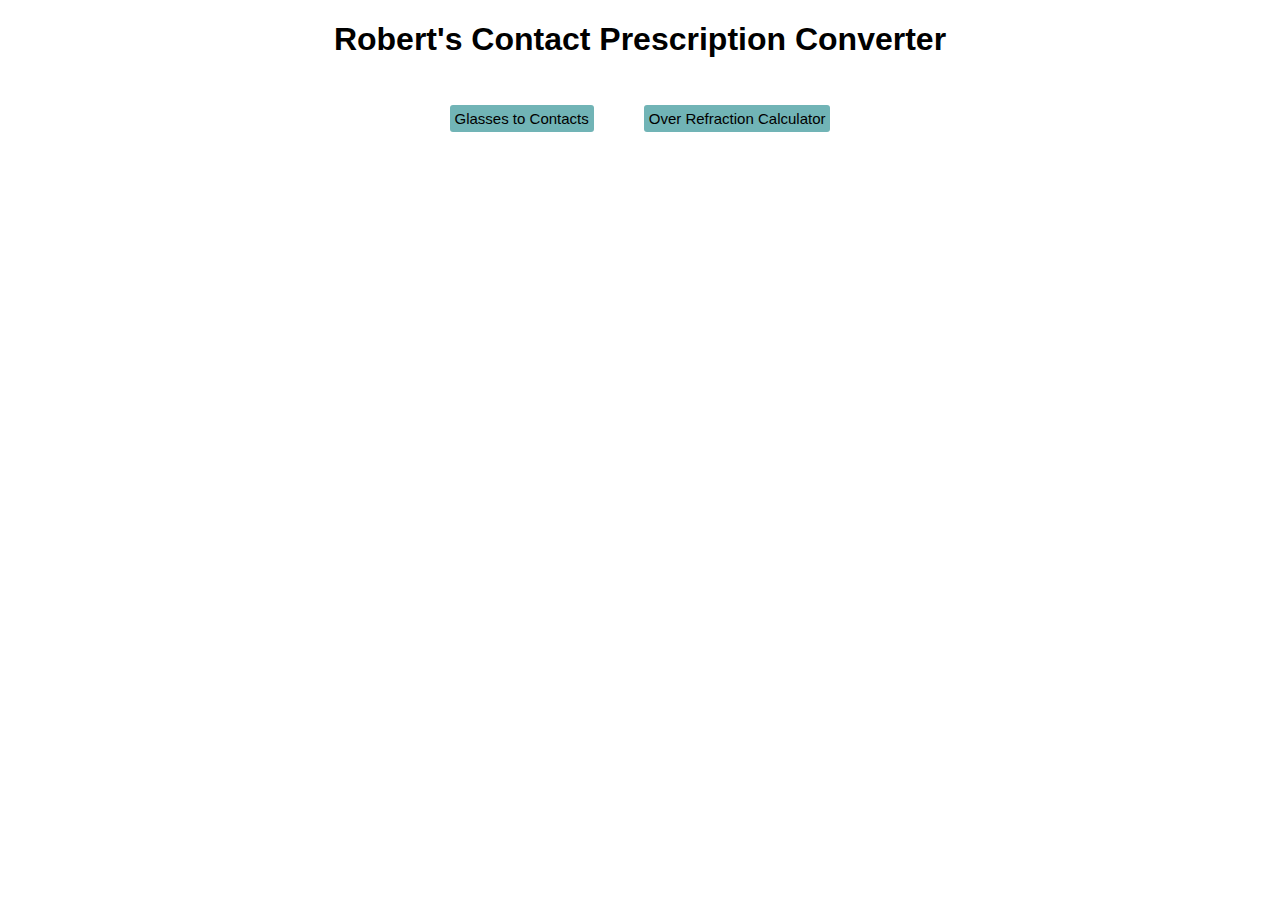
==== index.html @ 155d65dd "Add files via upload" ====
<!DOCTYPE html>
<html lang="en" >
    <head>
        <meta charset="UTF-8">
        <title>CodePen - cl over refraction calculator</title>
        <link rel="stylesheet" href="./style.css">
    </head>
    <body>
        <h1>Robert's Contact Prescription Converter</h1>
        <div class="homeNav">
            <a href="./glrxtoclrx.html">Glasses to Contacts</a>
            <a href="./clrxoverrefraction.html">Over Refraction Calculator</a>
        </div>
    </body>
</html>
---- style.css ----
body {
    font-family: sans-serif;
    width: 60%;
    margin: 10px auto;
}

h1 {
    text-align: center;
    font-family: sans-serif;
}

.homeNav {
    display: flex;
    margin: auto;
    width: fit-content;
}

a, .submit {
    margin: 25px;
    color: black;
    background-color: rgb(113, 180, 182);
    text-decoration: none;
    padding: 5px;
    border-radius: 3px;
    font-size: 15px;
    font-family: sans-serif;
}

table {
    margin: 20px auto;
    width: 350px;
}

input {
    width: 44px;
    margin: auto;
    display: block;
}

td, th {
    text-align: center;
    width: 100px;
}

.submit {
    border: 0;
    margin: auto;
    display: block;
}

p {
    margin: 0;
}

.back {
    margin: 15%;
}
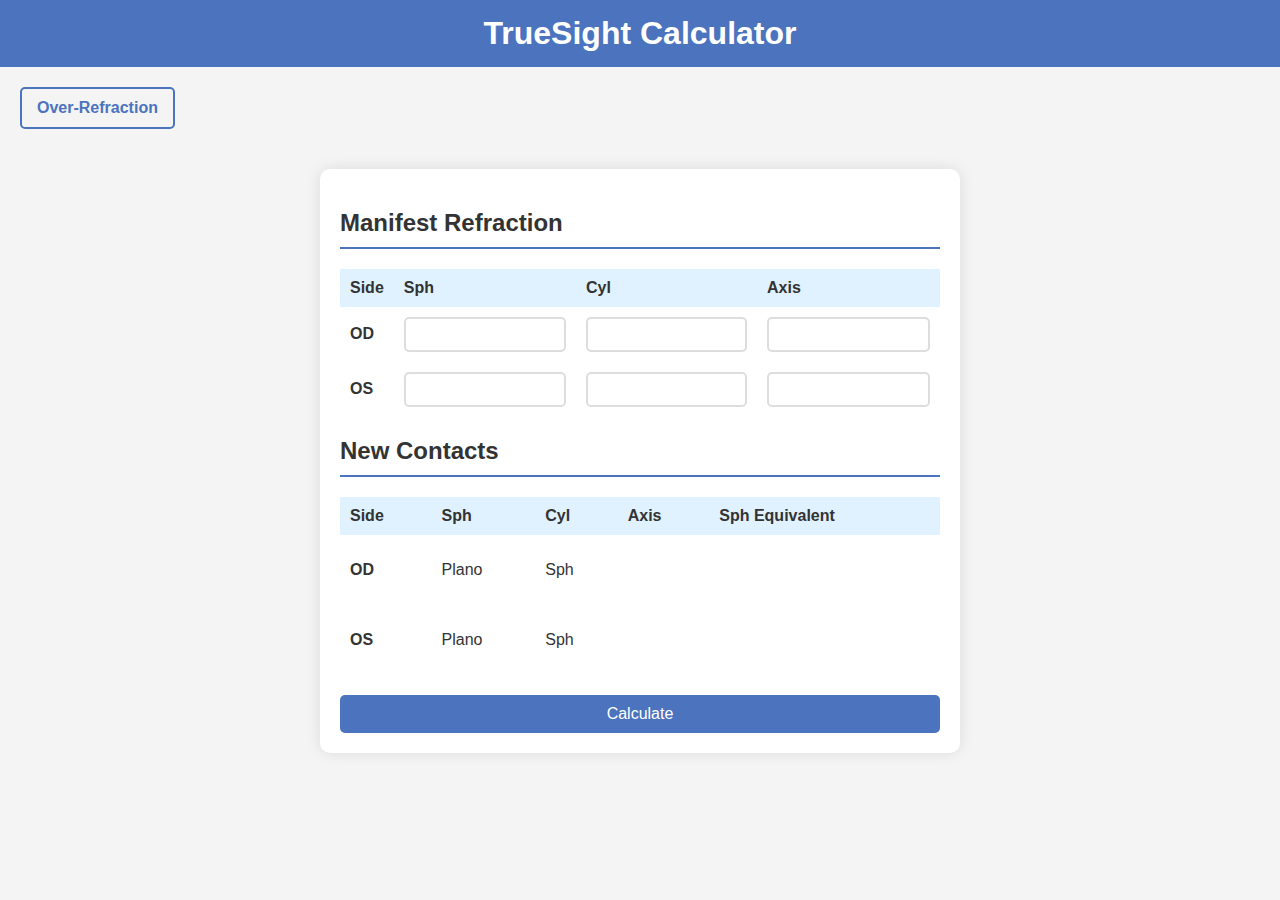
==== commit d0d5cd3f: "ChatGPT aided facelift" ====
--- a/index.html
+++ b/index.html
@@ -2,14 +2,66 @@
 <html lang="en" >
     <head>
         <meta charset="UTF-8">
-        <title>CodePen - cl over refraction calculator</title>
-        <link rel="stylesheet" href="./style.css">
+        <title>TrueSight | SRx to CLRx</title>
+        <link rel="stylesheet" href="./test-style.css">
     </head>
     <body>
-        <h1>Robert's Contact Prescription Converter</h1>
-        <div class="homeNav">
-            <a href="./glrxtoclrx.html">Glasses to Contacts</a>
-            <a href="./clrxoverrefraction.html">Over Refraction Calculator</a>
+        <header>
+            <h1>TrueSight Calculator</h1>
+            <!-- <img src="./contact-lens.png" alt="Placeholder Logo"> -->
+        </header>
+        <a href="./or.html">Over-Refraction</a>
+        <div class="calculator">
+            <h2>Manifest Refraction</h2>
+            <table>
+                <tr>
+                    <th>Side</th>
+                    <th>Sph</th>
+                    <th>Cyl</th>
+                    <th>Axis</th>
+                </tr>
+                <tr>
+                    <td class="bold">OD</td>
+                    <td><input type=text id="sphOD"></td>
+                    <td><input type=text id="cylOD"></td>
+                    <td><input type=text id="axisOD"></td>
+                </tr>
+                <tr>
+                    <td class="bold">OS</td>
+                    <td><input type=text id="sphOS"></td>
+                    <td><input type=text id="cylOS"></td>
+                    <td><input type=text id="axisOS"></td>
+                </tr>
+            </table>
+            <h2>New Contacts</h2>
+            <table>
+                <tr>
+                    <th>Side</th>
+                    <th>Sph</th>
+                    <th>Cyl</th>
+                    <th>Axis</th>
+                    <th>Sph Equivalent</th>
+                </tr>
+                <tr>
+                    <td class="bold">OD</td>
+                    <td><p id="newSphOD">Plano</p></td>
+                    <td><p id="newCylOD">Sph</p></td>
+                    <td><p id="newAxisOD"></p></td>
+                    <td><p id="sphEquivOD"></p></td>
+                </tr>
+                <tr>
+                    <td class="bold">OS</td>
+                    <td><p id="newSphOS">Plano</p></td>
+                    <td><p id="newCylOS">Sph</p></td>
+                    <td><p id="newAxisOS"></p></td>
+                    <td><p id="sphEquivOS"></p></td>
+                </tr>
+            </table>
+            <button onclick="convertToClrx()" class="submit">Calculate</button>
         </div>
+        
+
+
+        <script  src="./script.js"></script>
     </body>
 </html>--- a/test-style.css
+++ b/test-style.css
@@ -0,0 +1,101 @@
+/* style.css */
+
+body {
+    font-family: Arial, sans-serif;
+    background-color: #f4f4f4;
+    color: #333;
+    margin: 0;
+    padding: 0;
+}
+
+header {
+    background-color: #4B73BE;
+    color: white;
+    padding: 15px;
+    text-align: center;
+}
+
+header h1 {
+    margin: 0;
+}
+
+header img {
+    max-width: 100px;
+    margin-top: 10px;
+}
+
+a {
+    display: inline-block;
+    margin: 20px;
+    text-decoration: none;
+    color: #4B73BE;
+    font-weight: bold;
+    padding: 10px 15px;
+    border: 2px solid #4B73BE;
+    border-radius: 5px;
+    transition: background-color 0.3s ease;
+}
+
+a:hover {
+    background-color: #4B73BE;
+    color: white;
+}
+
+.calculator {
+    background: white;
+    margin: 20px auto;
+    padding: 20px;
+    max-width: 600px;
+    border-radius: 10px;
+    box-shadow: 0px 0px 15px rgba(0, 0, 0, 0.1);
+}
+
+h2 {
+    color: #333;
+    border-bottom: 2px solid #4B73BE;
+    padding-bottom: 10px;
+    margin-bottom: 20px;
+}
+
+table {
+    width: 100%;
+    border-collapse: collapse;
+    margin-bottom: 20px;
+}
+
+th, td {
+    padding: 10px;
+    text-align: left;
+}
+
+th {
+    background-color: #E0F2FF;
+}
+
+input[type="text"] {
+    width: 100%;
+    padding: 8px;
+    box-sizing: border-box;
+    border: 2px solid #ddd;
+    border-radius: 5px;
+}
+
+button.submit {
+    width: 100%;
+    padding: 10px;
+    background-color: #4B73BE;
+    color: white;
+    border: none;
+    border-radius: 5px;
+    font-size: 16px;
+    cursor: pointer;
+    transition: background-color 0.3s ease;
+}
+
+button.submit:hover {
+    background-color: #0056B3;
+}
+
+.bold {
+    font-weight: bold;
+}
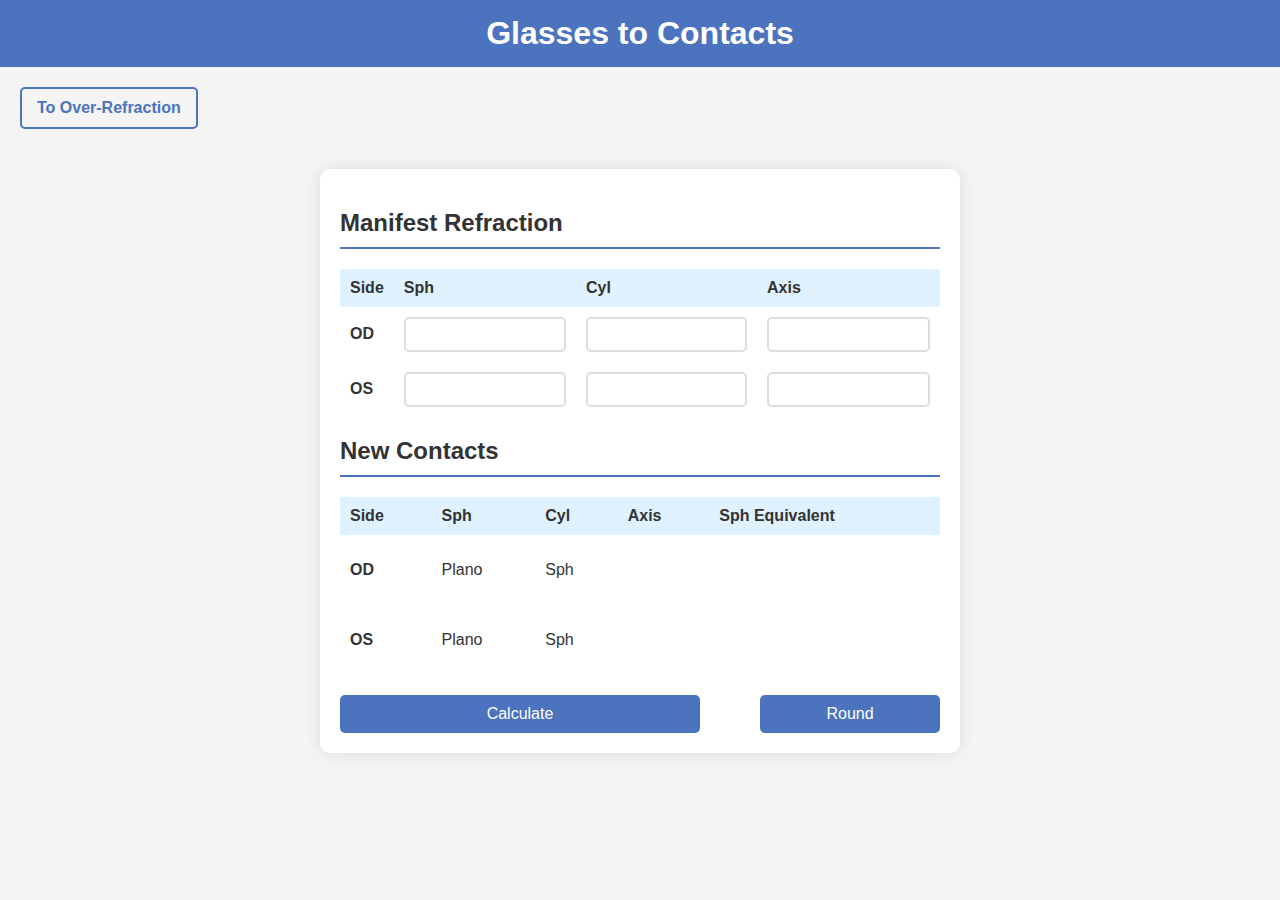
==== commit 3d7ec4a4: "Creating a rounding function and sph equivilant function" ====
--- a/index.html
+++ b/index.html
@@ -7,10 +7,10 @@
     </head>
     <body>
         <header>
-            <h1>TrueSight Calculator</h1>
+            <h1>Glasses to Contacts</h1>
             <!-- <img src="./contact-lens.png" alt="Placeholder Logo"> -->
         </header>
-        <a href="./or.html">Over-Refraction</a>
+        <a href="./or.html">To Over-Refraction</a>
         <div class="calculator">
             <h2>Manifest Refraction</h2>
             <table>
@@ -57,7 +57,10 @@
                     <td><p id="sphEquivOS"></p></td>
                 </tr>
             </table>
-            <button onclick="convertToClrx()" class="submit">Calculate</button>
+            <div class="buttons">
+                <button onclick="convertToClrx()" class="submit">Calculate</button>
+                <button onclick="roundClrx()" class="round">Round</button>
+            </div>
         </div>
         
 
--- a/test-style.css
+++ b/test-style.css
@@ -80,8 +80,7 @@
     border-radius: 5px;
 }
 
-button.submit {
-    width: 100%;
+button.submit, button.round {
     padding: 10px;
     background-color: #4B73BE;
     color: white;
@@ -92,7 +91,20 @@
     transition: background-color 0.3s ease;
 }
 
-button.submit:hover {
+button.submit {
+    width: 60%;
+}
+
+button.round {
+    width: 30%;
+}
+
+.buttons {
+    display: flex;
+    justify-content: space-between;
+}
+
+button.submit:hover, button.round:hover {
     background-color: #0056B3;
 }
 
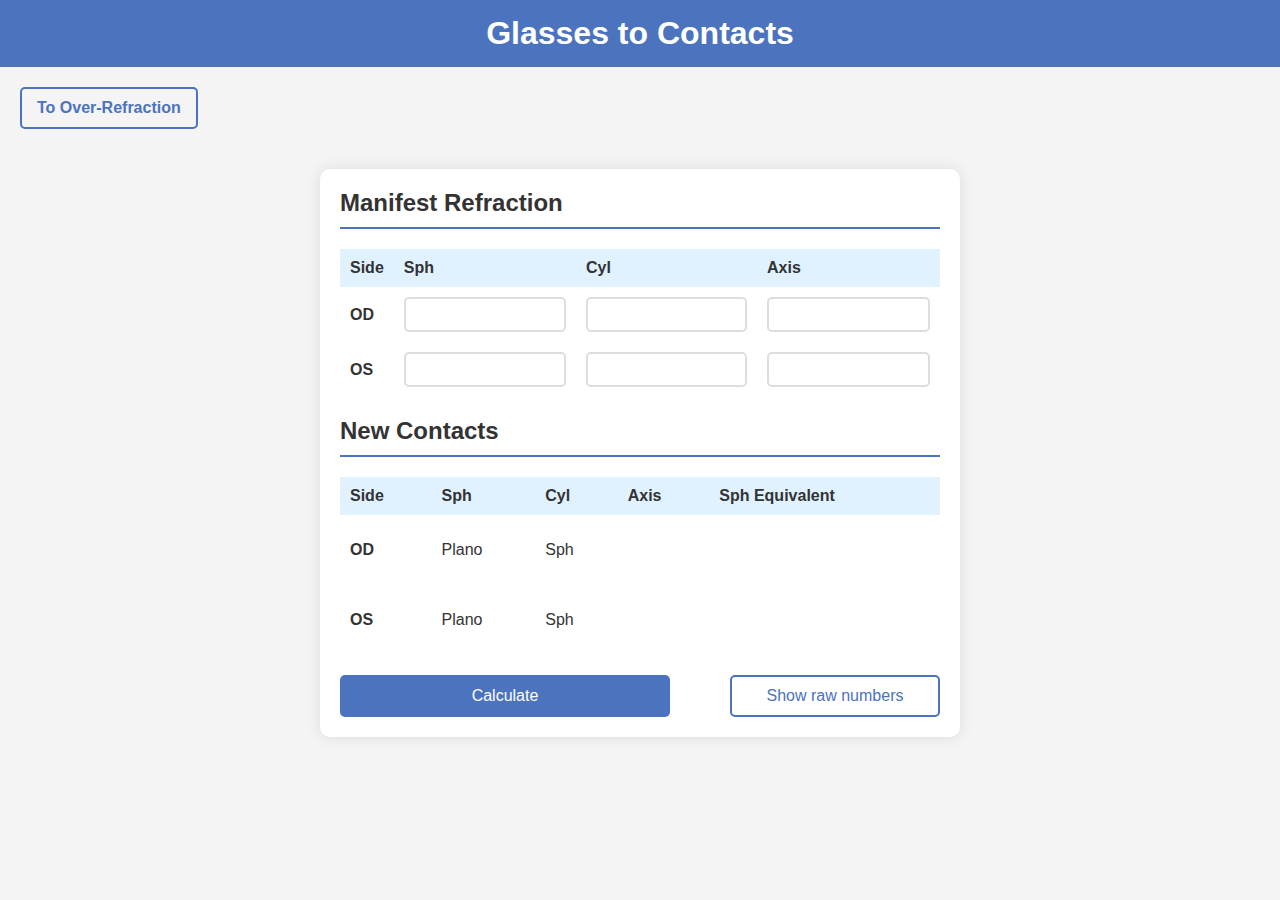
==== commit 4f64d8c2: "More robust math, auto-round, enter button calcs" ====
--- a/index.html
+++ b/index.html
@@ -3,7 +3,7 @@
     <head>
         <meta charset="UTF-8">
         <title>TrueSight | SRx to CLRx</title>
-        <link rel="stylesheet" href="./test-style.css">
+        <link rel="stylesheet" href="./style.css">
     </head>
     <body>
         <header>
@@ -22,15 +22,15 @@
                 </tr>
                 <tr>
                     <td class="bold">OD</td>
-                    <td><input type=text id="sphOD"></td>
-                    <td><input type=text id="cylOD"></td>
-                    <td><input type=text id="axisOD"></td>
+                    <td><input type=number id="sphOD"></td>
+                    <td><input type=number id="cylOD"></td>
+                    <td><input type=number id="axisOD"></td>
                 </tr>
                 <tr>
                     <td class="bold">OS</td>
-                    <td><input type=text id="sphOS"></td>
-                    <td><input type=text id="cylOS"></td>
-                    <td><input type=text id="axisOS"></td>
+                    <td><input type=number id="sphOS"></td>
+                    <td><input type=number id="cylOS"></td>
+                    <td><input type=number id="axisOS"></td>
                 </tr>
             </table>
             <h2>New Contacts</h2>
@@ -58,8 +58,8 @@
                 </tr>
             </table>
             <div class="buttons">
-                <button onclick="convertToClrx()" class="submit">Calculate</button>
-                <button onclick="roundClrx()" class="round">Round</button>
+                <button onclick="mrx_to_clrx()" class="submit" id="calculate">Calculate</button>
+                <button onclick="mrx_to_clrx(round = false)" class="round">Show raw numbers</button>
             </div>
         </div>
         
--- a/style.css
+++ b/style.css
@@ -0,0 +1,123 @@
+/* style.css */
+
+body {
+    font-family: Arial, sans-serif;
+    background-color: #f4f4f4;
+    color: #333;
+    margin: 0;
+    padding: 0;
+}
+
+header {
+    background-color: #4B73BE;
+    color: white;
+    padding: 15px;
+    text-align: center;
+}
+
+header h1 {
+    margin: 0;
+}
+
+header img {
+    max-width: 100px;
+    margin-top: 10px;
+}
+
+a {
+    display: inline-block;
+    margin: 20px;
+    text-decoration: none;
+    color: #4B73BE;
+    font-weight: bold;
+    padding: 10px 15px;
+    border: 2px solid #4B73BE;
+    border-radius: 5px;
+    transition: background-color 0.3s ease;
+}
+
+a:hover {
+    background-color: #4B73BE;
+    color: white;
+}
+
+.calculator {
+    background: white;
+    margin: 20px auto;
+    padding: 20px;
+    max-width: 600px;
+    border-radius: 10px;
+    box-shadow: 0px 0px 15px rgba(0, 0, 0, 0.1);
+}
+
+h2 {
+    color: #333;
+    border-bottom: 2px solid #4B73BE;
+    padding-bottom: 10px;
+    margin-bottom: 20px;
+    margin-top: 0;
+}
+
+table {
+    width: 100%;
+    border-collapse: collapse;
+    margin-bottom: 20px;
+}
+
+th, td {
+    padding: 10px;
+    text-align: left;
+}
+
+th {
+    background-color: #E0F2FF;
+}
+
+input[type="number"] {
+    width: 100%;
+    padding: 8px;
+    box-sizing: border-box;
+    border: 2px solid #ddd;
+    border-radius: 5px;
+}
+
+input::-webkit-outer-spin-button,
+input::-webkit-inner-spin-button {
+  -webkit-appearance: none;
+  margin: 0;
+}
+
+button.submit, button.round {
+    padding: 10px;
+    border-radius: 5px;
+    font-size: 16px;
+    cursor: pointer;
+    transition: background-color 0.3s ease;
+}
+
+button.submit {
+    width: 55%;
+    background-color: #4B73BE;
+    color: white;
+    border: none;
+}
+
+button.round {
+    width: 35%;
+    background-color: white;
+    color: #4B73BE;
+    border: 2px solid #4B73BE;
+}
+
+.buttons {
+    display: flex;
+    justify-content: space-between;
+}
+
+button.submit:hover, button.round:hover {
+    background-color: #0056B3;
+}
+
+.bold {
+    font-weight: bold;
+}
